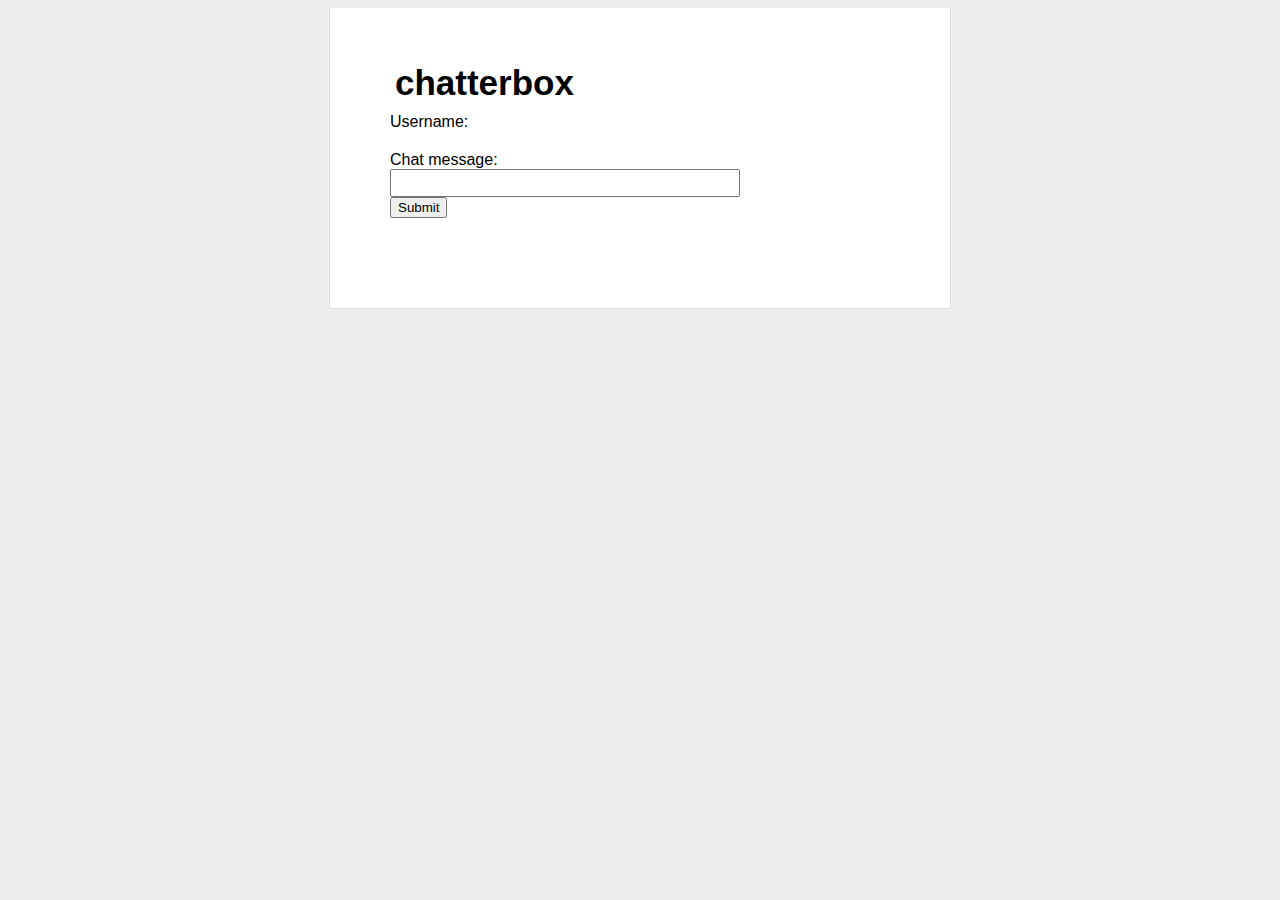
==== client/index.html @ 67c95b7c "completed most app methods, still need to work on UI" ====
<!doctype html>
<html>
  <head>
    <meta charset="utf-8">
    <title>chatterbox</title>
    <link rel="stylesheet" href="styles/styles.css">

    <!-- dependencies -->
    <script src="bower_components/jquery/jquery.min.js"></script>
    <script src="bower_components/underscore/underscore.js"></script>
    <!-- your scripts -->
    <script src="env/config.js"></script>
    <script src="scripts/app.js"></script>
  </head>

  <body>
    <div id="main">
      <h1>chatterbox</h1>
      <!-- Your HTML goes here! -->
      <div id="chats"></div>
      <div id="roomSelect"></div>
      Username: <span class="username"> </span>
      
      <form>
        Chat message:<br>
        <input type='text' name='message'>
        <div id="send">
          <input class="submit" type="submit" value="Submit">
        </div>
      </form>
    </div>
  </body>
</html>
---- client/styles/styles.css ----
body {
    background: #eee;
    text-align: center;
    padding: 0 25px;
    font-family: arial, sans-serif;
}

#main {
    width: 500px;
    margin: auto;
    text-align: left;
    background: white;
    padding: 50px 60px;
    border: solid #ddd;
    border-width: 0 1px 1px 1px;
}

#main h1 {
    margin-top: 0;
    font-size: 35px;
    margin-bottom: 5px;
    padding: 5px;
}

#main h1 span {
    font-style:italic;
}

#main ul {
    padding-left: 20px;
}

#main .error {
    border: 1px solid red;
    background: #FDEFF0;
    padding: 20px;
}

#main .success {
    margin-top: 25px;
}

#main .success code {
    font-size: 12px;
    color: green;
    line-height: 13px;
}

form {
    padding: 20px;
    padding-left: 0;
    margin-bottom: 20px;
}

form input[type=text] {
    margin-right: 10px;
    width: 70%;
    font-size: 12px;
    padding: 5px;
}

.chat {
    padding: 5px;
    margin-bottom: 5px;
    background-color: #eee;
}

.chat .username {
    font-weight: 800;
}

.chat:hover {
    background-color: #ddd;
}

.spinner {
    float: right;
    height: 46px;
    margin-bottom: 5px;
}

.spinner img {
    padding: 10px;
}
.username {
    color: blue;
}
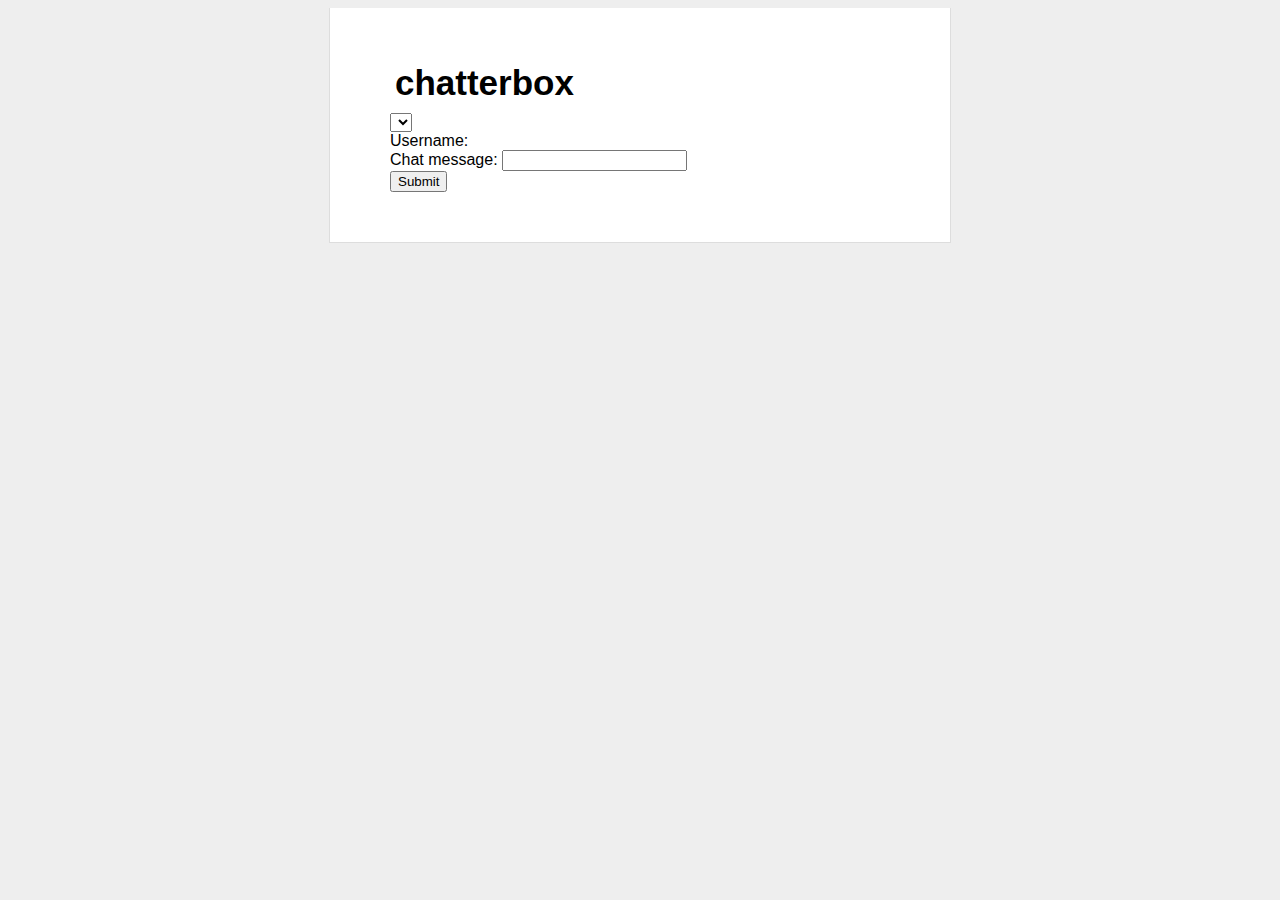
==== commit ea4e1a3c: "completed basic reqs" ====
--- a/client/index.html
+++ b/client/index.html
@@ -17,17 +17,24 @@
     <div id="main">
       <h1>chatterbox</h1>
       <!-- Your HTML goes here! -->
-      <div id="chats"></div>
-      <div id="roomSelect"></div>
-      Username: <span class="username"> </span>
       
-      <form>
-        Chat message:<br>
+      
+      <select id="roomSelect">
+        
+      </select>
+      
+      <br>Username: <span class="username"> </span>
+      
+      <!-- <form> -->
+        <br>Chat message:
         <input type='text' name='message'>
         <div id="send">
           <input class="submit" type="submit" value="Submit">
         </div>
-      </form>
+      <!-- </form> -->
+
+      <div id="chats"></div>
+
     </div>
   </body>
 </html>
--- a/client/styles/styles.css
+++ b/client/styles/styles.css
@@ -84,4 +84,7 @@
 }
 .username {
     color: blue;
+}
+.friend {
+    font-weight: bold;
 }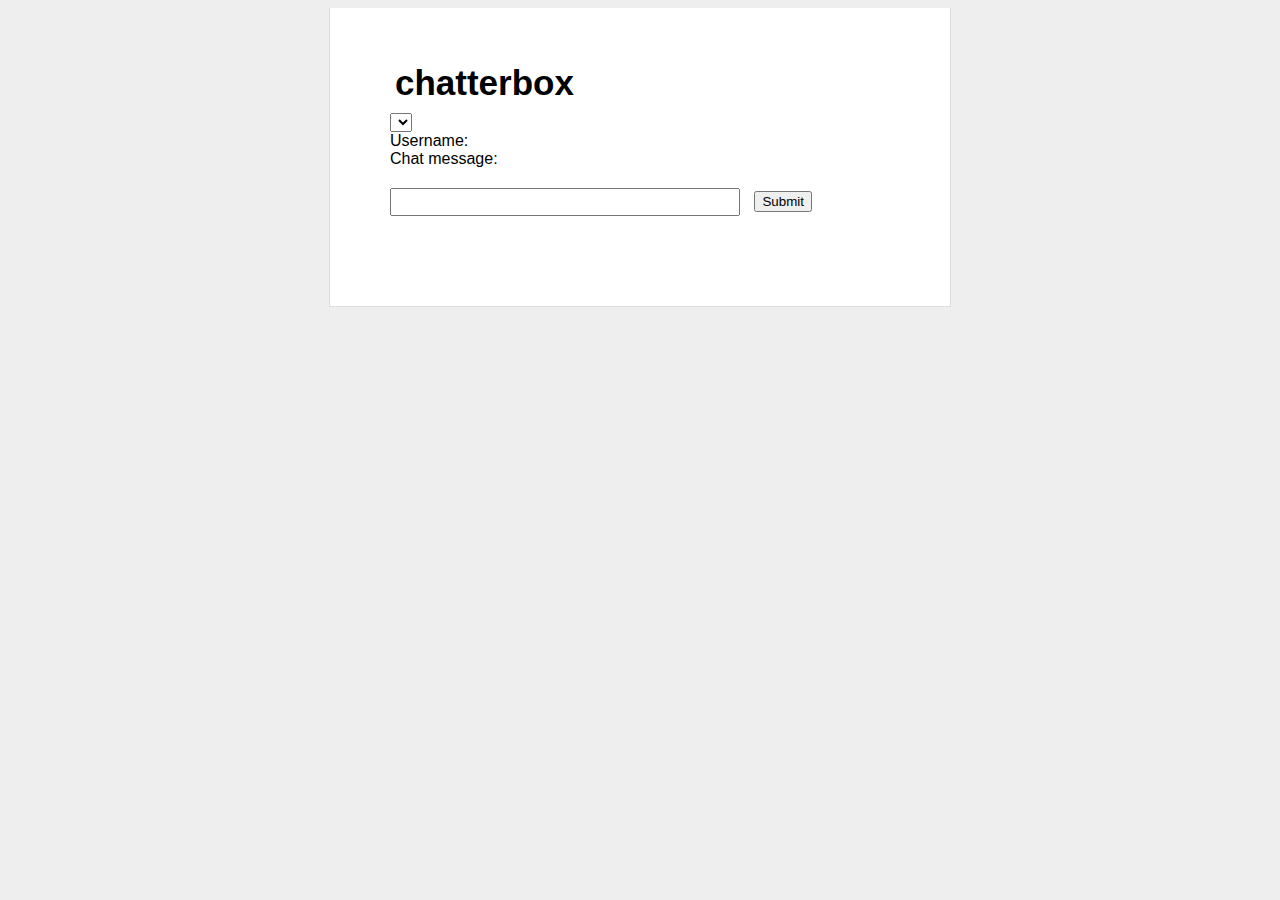
==== commit dd6891ca: "more refactoring, changed the way the form is submitted to be more how the tests expect." ====
--- a/client/index.html
+++ b/client/index.html
@@ -6,7 +6,7 @@
     <link rel="stylesheet" href="styles/styles.css">
 
     <!-- dependencies -->
-    <script src="bower_components/jquery/jquery.min.js"></script>
+    <script src="bower_components/jquery/dist/jquery.min.js"></script>
     <script src="bower_components/underscore/underscore.js"></script>
     <!-- your scripts -->
     <script src="env/config.js"></script>
@@ -18,20 +18,15 @@
       <h1>chatterbox</h1>
       <!-- Your HTML goes here! -->
       
-      
-      <select id="roomSelect">
-        
-      </select>
+      <select id="roomSelect"></select>
       
       <br>Username: <span class="username"> </span>
       
-      <!-- <form> -->
-        <br>Chat message:
-        <input type='text' name='message'>
-        <div id="send">
-          <input class="submit" type="submit" value="Submit">
-        </div>
-      <!-- </form> -->
+      <br>Chat message:
+      <form action="#" id="send" method="post">
+        <input type="text" name="message" id="message"/>
+        <input type="submit" name="submit" class="submit"/>
+      </form>
 
       <div id="chats"></div>
 
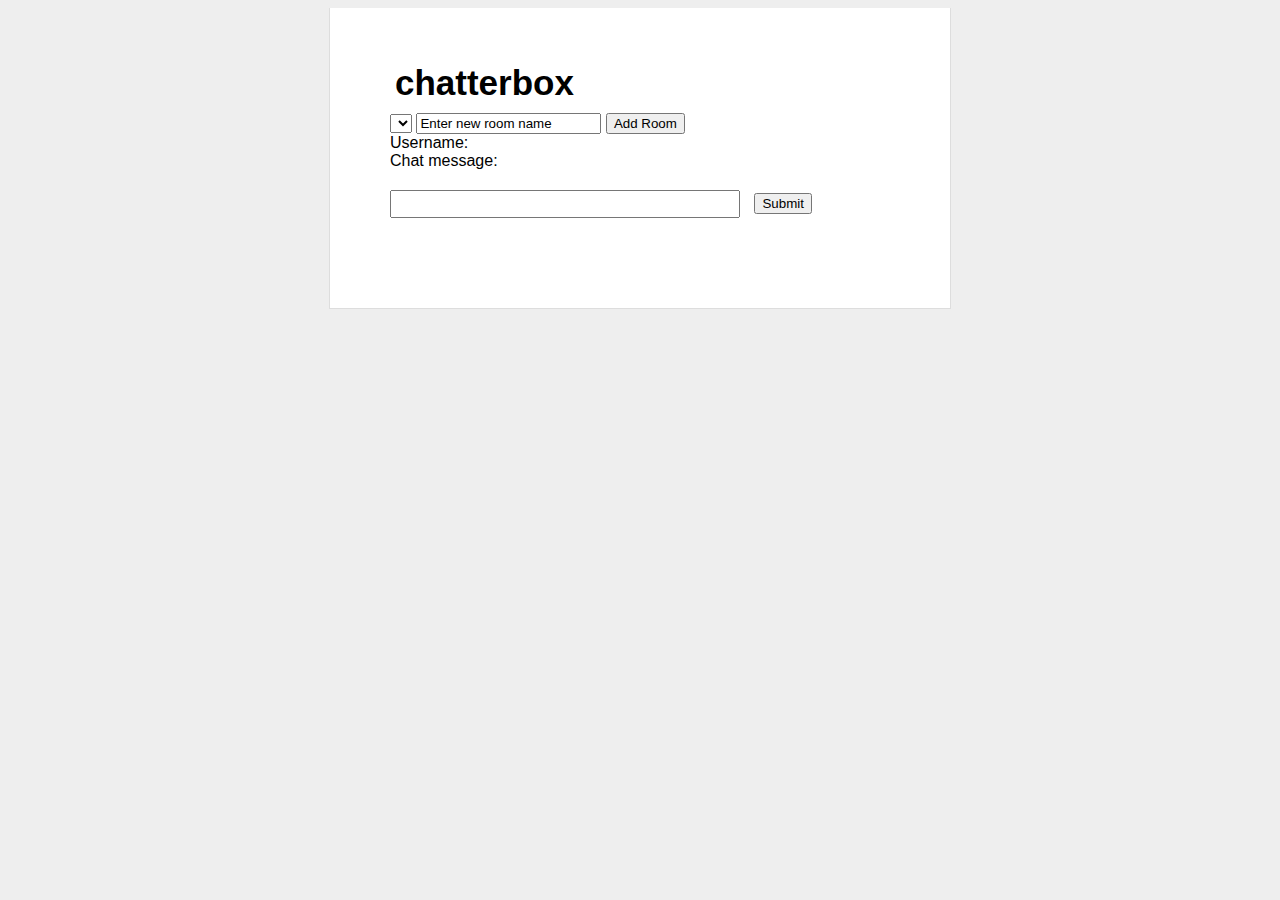
==== commit 61c44111: "added the ability to add a new room. Also escaped room text to avoid XSS attacks" ====
--- a/client/index.html
+++ b/client/index.html
@@ -19,8 +19,10 @@
       <!-- Your HTML goes here! -->
       
       <select id="roomSelect"></select>
+      <input type="text" name="newRoom" id="newRoom" value="Enter new room name"/>
+      <input type="submit" value="Add Room" id="addRoom"/>
       
-      <br>Username: <span class="username"> </span>
+      <br>Username: <span class="username" id="myUsername"> </span>
       
       <br>Chat message:
       <form action="#" id="send" method="post">
--- a/client/styles/styles.css
+++ b/client/styles/styles.css
@@ -87,4 +87,5 @@
 }
 .friend {
     font-weight: bold;
+    color: green;
 }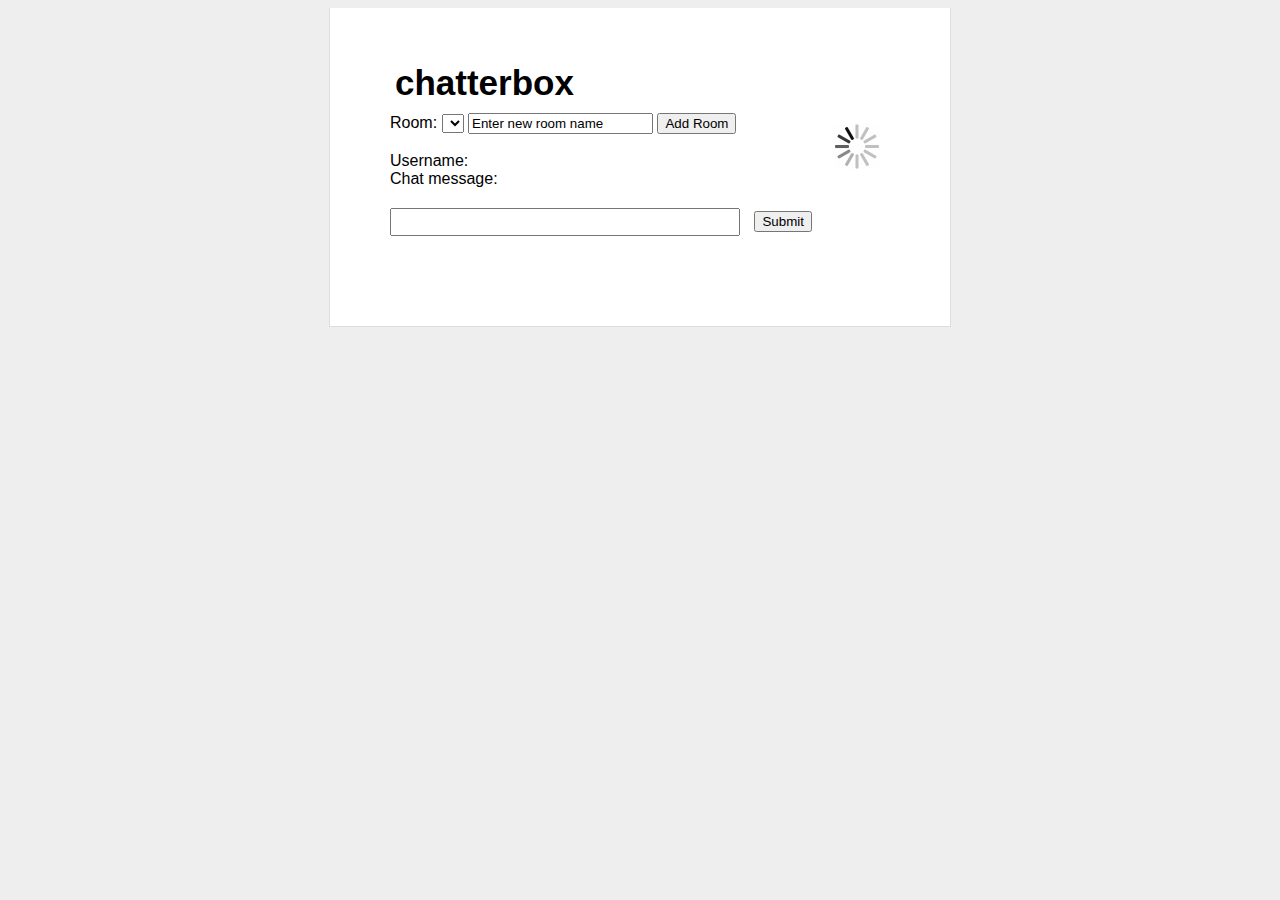
==== commit a0e8c084: "added a spinner graphic when loading messages." ====
--- a/client/index.html
+++ b/client/index.html
@@ -8,7 +8,7 @@
     <!-- dependencies -->
     <script src="bower_components/jquery/dist/jquery.min.js"></script>
     <script src="bower_components/underscore/underscore.js"></script>
-    <!-- your scripts -->
+    <!-- my scripts -->
     <script src="env/config.js"></script>
     <script src="scripts/app.js"></script>
   </head>
@@ -16,11 +16,17 @@
   <body>
     <div id="main">
       <h1>chatterbox</h1>
-      <!-- Your HTML goes here! -->
+
+      <div class="spinner">
+        <img src="images/spiffygif_46x46.gif">
+      </div>
       
-      <select id="roomSelect"></select>
-      <input type="text" name="newRoom" id="newRoom" value="Enter new room name"/>
-      <input type="submit" value="Add Room" id="addRoom"/>
+      <div id="rooms">
+        Room:
+        <select id="roomSelect"></select>
+        <input type="text" name="newRoom" id="newRoom" value="Enter new room name"/>
+        <input type="submit" value="Add Room" id="addRoom"/>
+      </div>
       
       <br>Username: <span class="username" id="myUsername"> </span>
       
